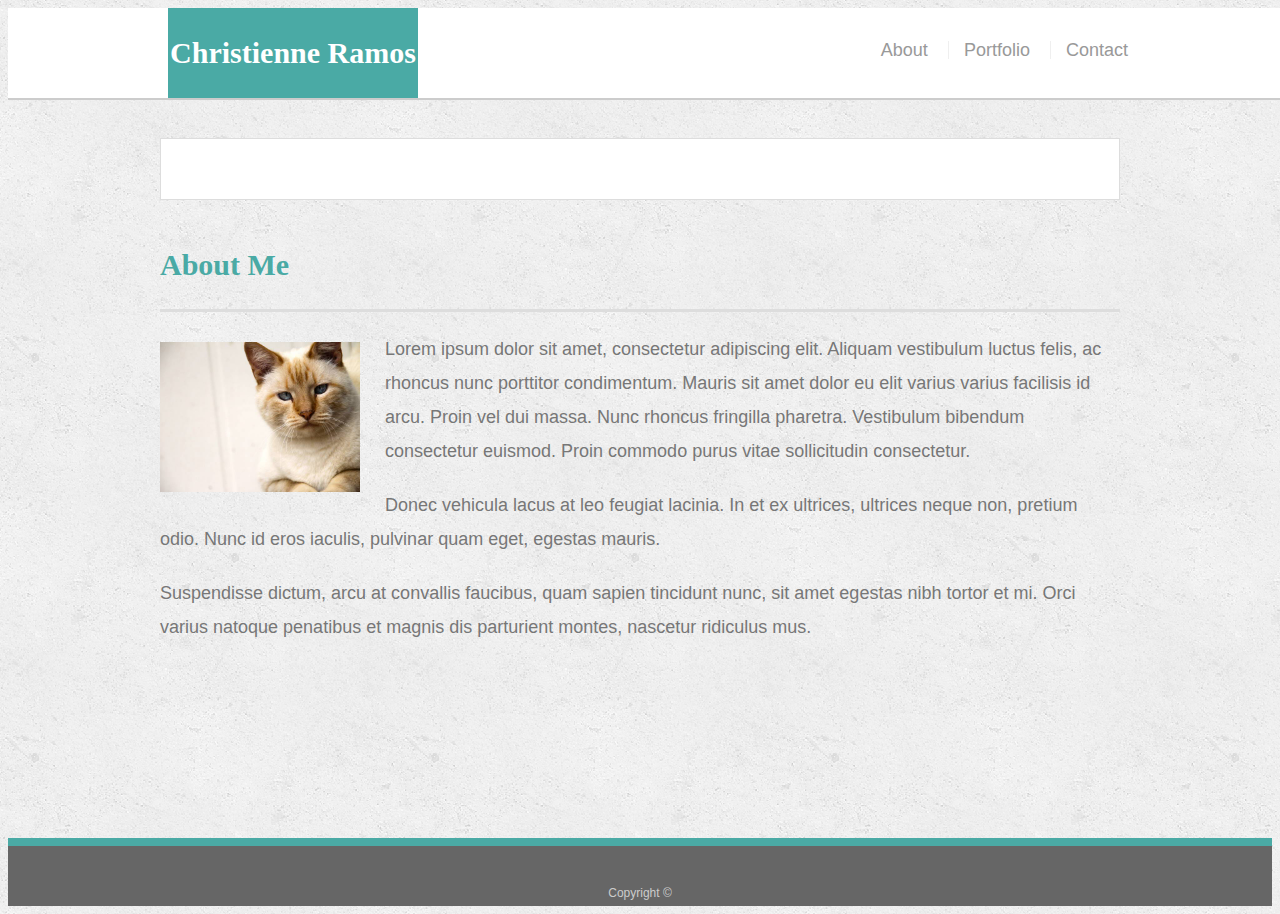
==== index.html @ e91d00f4 "added css to index, contact and portfolio files" ====
<!doctype html>
<html lang="en-us">

<head>
  <meta charset="UTF-8">
  <title>About | Christienne</title>

  <link rel="stylesheet" type="text/css" href="assets/css/style.css">

</head>

<body>

  <header id="masthead">
    <div class="container">
      <a href="index.html" id="logo">Christienne Ramos</a>
      <nav>
        <a href="index.html">About</a>
        <a href="portfolio.html">Portfolio</a>
        <a href="contact.html">Contact</a>
      </nav>
    </div>
  </header>

  <div id="main-container" class="container">
    <section class="main-section"></section>
      <h1>About Me</h1>

      <img src="assets/images/cat.jpg" class="auth-image" alt="Your Name">

      <p>Lorem ipsum dolor sit amet, consectetur adipiscing elit. Aliquam vestibulum luctus felis, ac rhoncus nunc porttitor condimentum. Mauris sit amet dolor eu elit varius varius facilisis id arcu. Proin vel dui massa. Nunc rhoncus fringilla pharetra. Vestibulum bibendum consectetur euismod. Proin commodo purus vitae sollicitudin consectetur.</p>

      <p>Donec vehicula lacus at leo feugiat lacinia. In et ex ultrices, ultrices neque non, pretium odio. Nunc id eros iaculis, pulvinar quam eget, egestas mauris.</p>

      <p>Suspendisse dictum, arcu at convallis faucibus, quam sapien tincidunt nunc, sit amet egestas nibh tortor et mi. Orci varius natoque penatibus et magnis dis parturient montes, nascetur ridiculus mus.</p>

    </section>

  </div>

  <footer>
    <div class="container">
      Copyright &copy; 
    </div>
  </footer>
</body>

</html>
---- assets/css/style.css ----
body {
    font-family: Arial, "Helvetica Neue", Helvetica, sans-serif;
    font-size: 18px;
    line-height: 34px;
    color: #777777;
    background: url("../images/concrete_seamless.png");
  }       

  * {
    box-sizing: border-box;
  }

/* general */

  .container {
    width: 100%;
    max-width: 960px;
    margin: 0 auto;
    clear: both;
  }

  h1,
  h2,
  h3,
  p {
    margin-bottom: 20px;
  }

  p:last-child {
    margin-bottom: 0;
  }

  h1,
  h2,
  h3 {
    font-family: Georgia, Times, "Times New Roman", serif;
    font-weight: 700;
    color: #4aaaa5;
  }

  h1 {
    padding-bottom: 20px;
    font-size: 30px;
    line-height: 49px;
    border-bottom: 3px solid #dddddd;
  }

  h2,
  h3 {
    font-size: 22px;
  }

/* header */

  #masthead {
    position: fixed;
    z-index: 99;
    width: 100%;
    margin: 0 0 30px;
    overflow: auto;
    color: #ffffff;
    background: #ffffff;
    border-bottom: 2px solid #cccccc;
  }

  #logo {
    float: left;
    width: 250px;
    height: 90px;
    font-family: Georgia, Times, "Times New Roman", serif;
    font-size: 30px;
    font-weight: 700;
    line-height: 90px;
    color: #ffffff;
    text-align: center;
    text-decoration: none;
    background: #4aaaa5;
  }

  nav {
    float: right;
    margin-top: 25px;
  }

  nav a {
    display: inline-block;
    padding-left: 15px;
    margin-left: 15px;
    line-height: 18px;
    color: #999;
    text-decoration: none;
    border-left: 1px solid #efefef;
  }

  nav a:first-child {
    border-left: 0 none;
  }

/* footer */

  footer {
    padding: 30px 0;
    clear: both;
    font-size: 12px;
    color: #ffffff;
    color: #cccccc;
    text-align: center;
    background: #666666;
    border-top: 8px solid #4aaaa5;
    height: 50px;
  }

  h3, h2 {
    padding-bottom: 20px;
    margin-bottom: 15px;
    line-height: 22px;
    border-bottom: 2px solid #eeeeee;
  }

/* main */

  #main-container {
    padding-top: 130px;
    min-height: calc(100vh - 70px);
  }

  .main-section {
    float: left;
    width: 100%;
    max-width: 960px;
    padding: 30px;
    margin: 0 0 40px;
    background: #ffffff;
    border: 1px solid #dddddd;
  }

/* portfolio page */

  .work {
    position: relative;
    float: left;
    width: 274px;
    margin: 20px 0 25px;
    overflow: auto;
  }

  .work:nth-child(even) {
    margin-right: 40px;
  }

  .work img {
    width: 100%;
    border: 0 none;
    opacity: 0.8;
  }

  .work h3 {
    position: absolute;
    bottom: 20px;
    width: 100%;
    padding: 15px;
    margin-bottom: 0;
    font-weight: 300;
    line-height: 30px;
    color: #ffffff;
    text-align: center;
    background: #4aaaa5;
    border-bottom: 0;
  }

  .auth-image {
    float: left;
    width: 200px;
    height: auto;
    margin-top: 10px;
    margin-right: 25px;
  }

/* contact page */

  #contact-form ul {
    margin-bottom: 20px;
  }

  #contact-form li {
    margin-bottom: 10px;
  }

  label,
  input[type=text],
  input[type=email],
  textarea {
    display: block;
    width: 100%;
  }

  input[type=text],
  input[type=email],
  textarea {
    height: 35px;
    padding: 0 10px;
    font-size: 14px;
    border: 1px solid #dddddd;
  }

  textarea {
    height: 200px;
  }

  input[type=submit] {
    padding: 10px 30px;
    font-size: 18px;
    color: #ffffff;
    cursor: pointer;
    background: #4aaaa5;
    border: 0 none;
  }
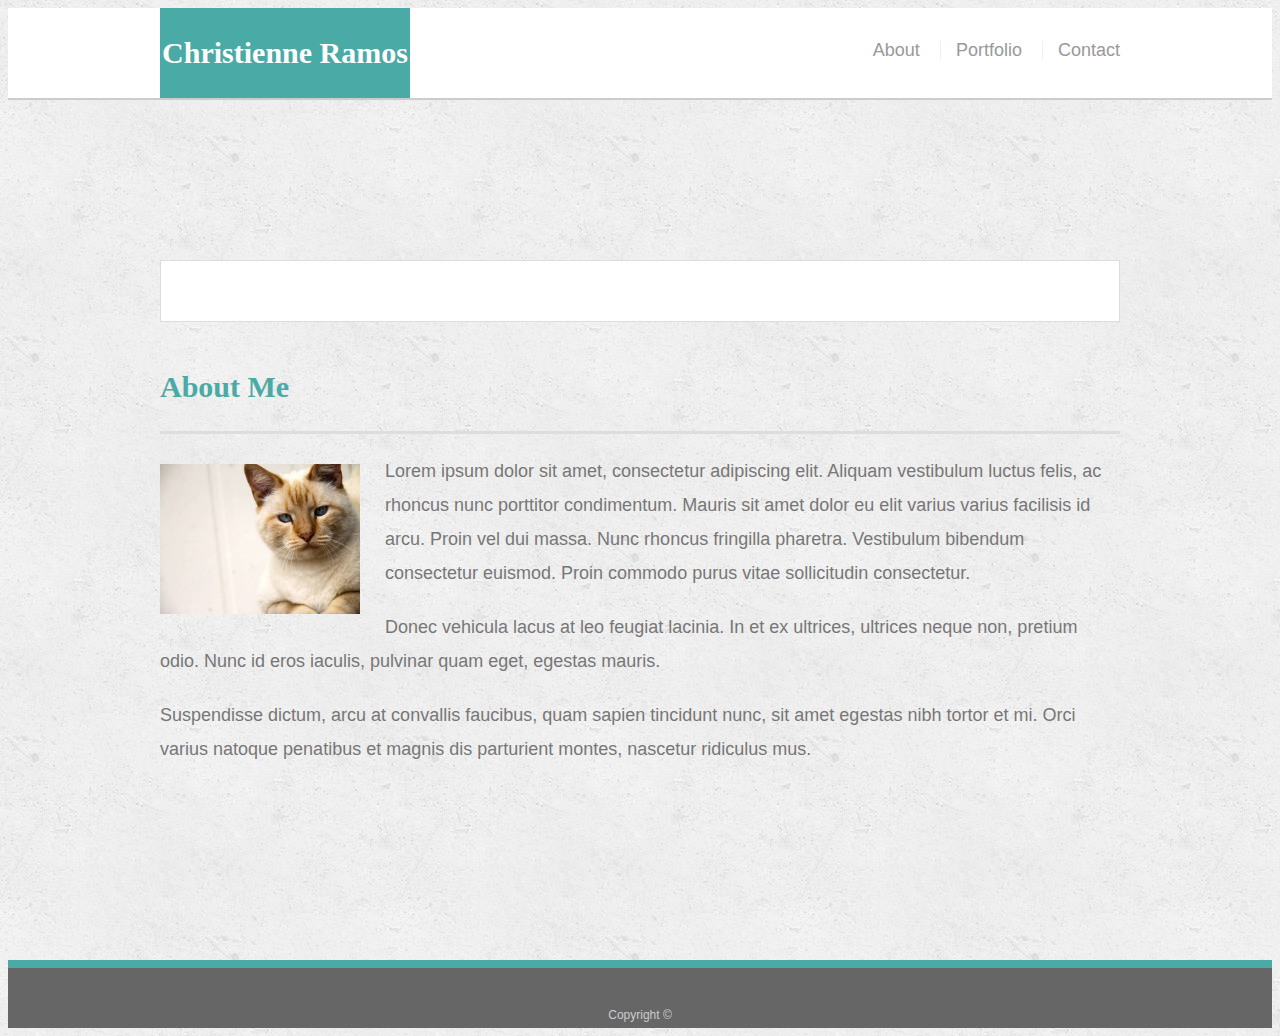
==== commit bc861400: "added viewport tag" ====
--- a/index.html
+++ b/index.html
@@ -3,6 +3,7 @@
 
 <head>
   <meta charset="UTF-8">
+  <meta name="viewport" content="width=device-width, initial-scale=1.0">
   <title>About | Christienne</title>
 
   <link rel="stylesheet" type="text/css" href="assets/css/style.css">
--- a/assets/css/style.css
+++ b/assets/css/style.css
@@ -53,7 +53,7 @@
 /* header */
 
   #masthead {
-    position: fixed;
+    position: static;
     z-index: 99;
     width: 100%;
     margin: 0 0 30px;
